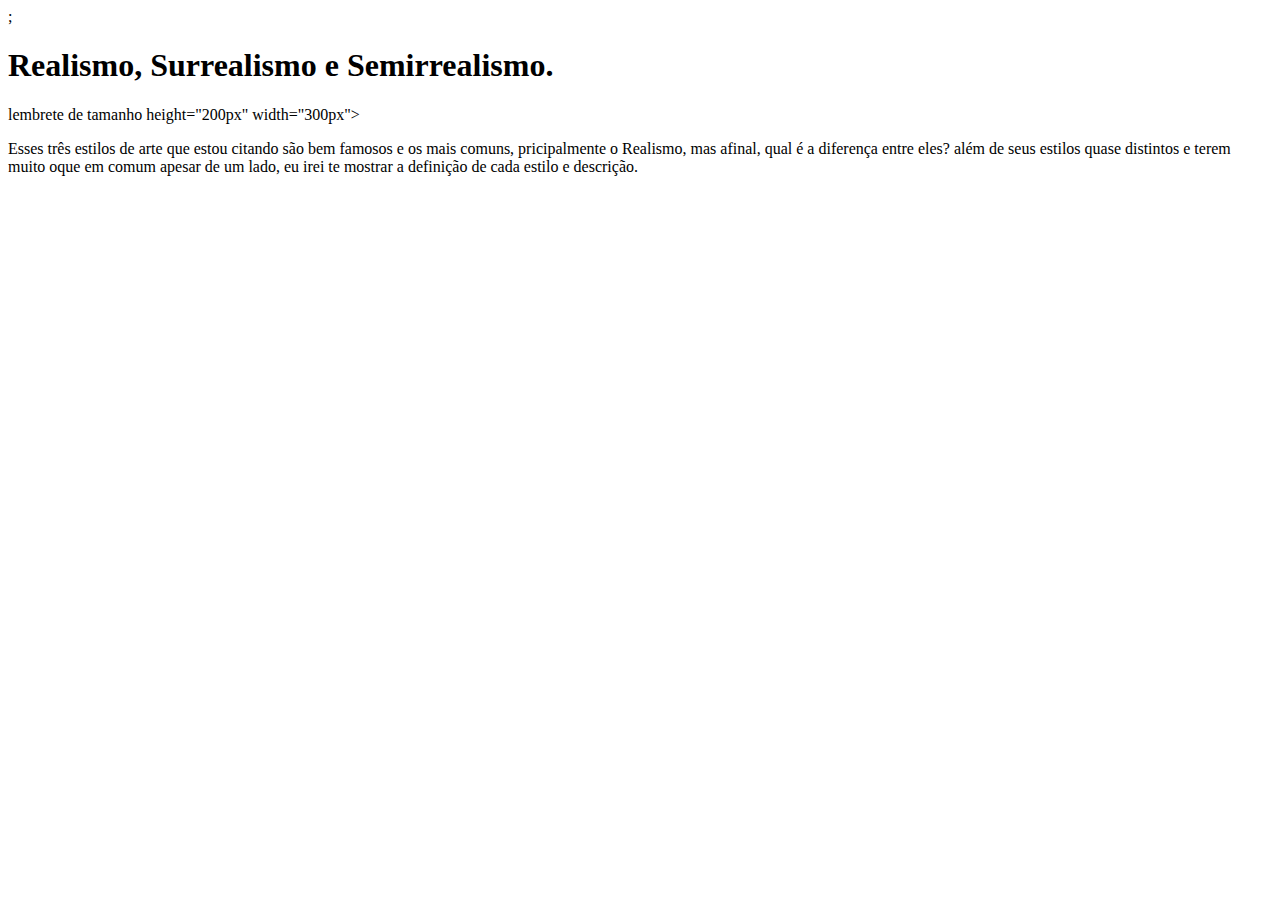
==== index.html @ 0277b62d "a" ====
<!DOCTYPE html>
<html lang="en">
<head>
    <meta charset="UTF-8">
    <meta name="viewport" content="width=device-width, initial-scale=1.0">
    <title>Document</title>
    <link rel="stlyescheest" href ="style.css">;
</head>
<body> 
    <h1> Realismo, Surrealismo e Semirrealismo.</h1>
lembrete de tamanho height="200px" width="300px">
<p> Esses três estilos de arte que estou citando são bem famosos e os mais comuns, pricipalmente o Realismo, mas afinal, qual é a diferença entre eles? além de seus estilos quase distintos e terem muito oque em comum apesar de um lado, eu irei te mostrar a definição de cada estilo e descrição.
</p>
</body>
</html>
---- style.css ----
body {
background-color: gray
text-align:honeydew
h1 {
    color: white;}
}

<title> Tipos de artes </title>
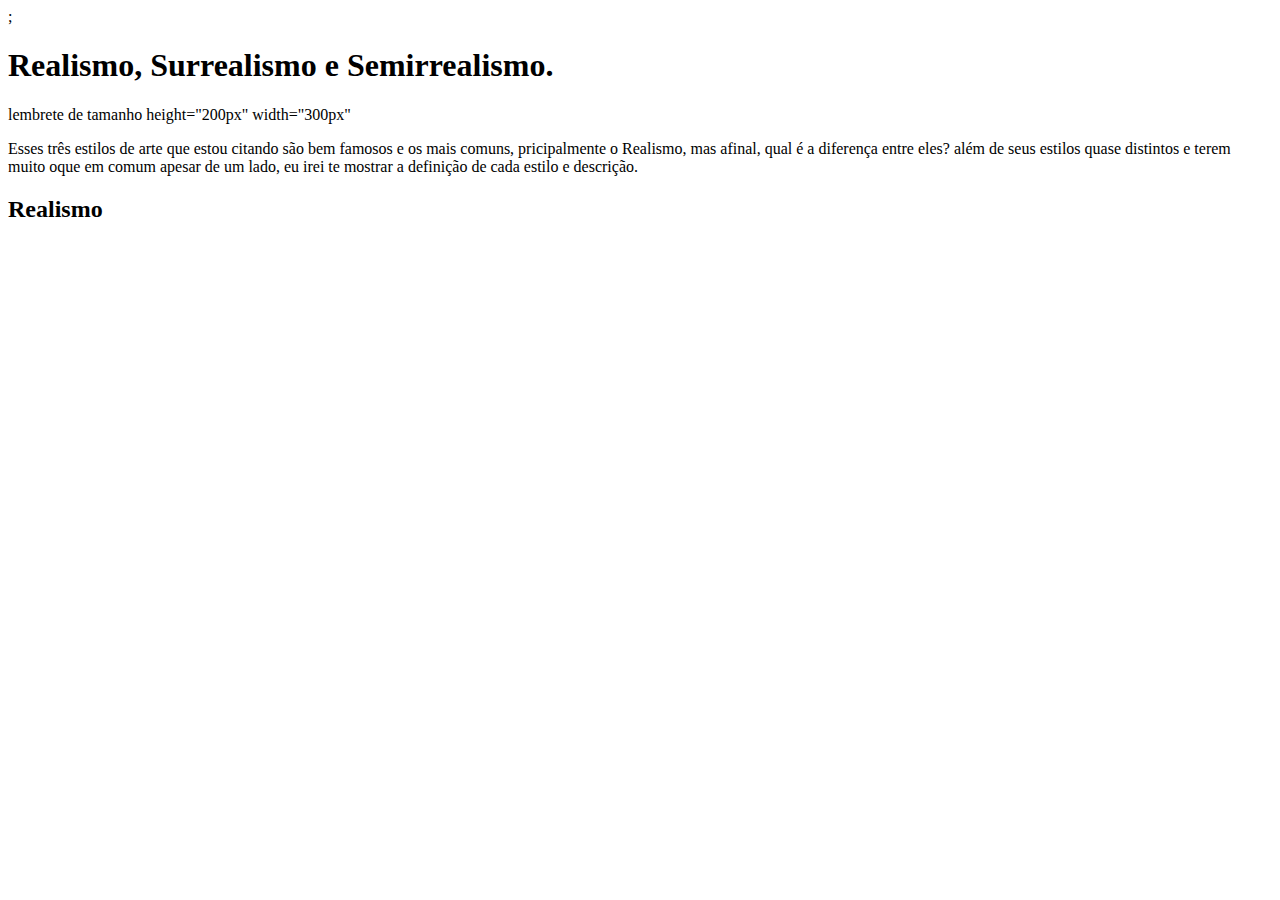
==== commit 8c862168: "a" ====
--- a/index.html
+++ b/index.html
@@ -8,8 +8,9 @@
 </head>
 <body> 
     <h1> Realismo, Surrealismo e Semirrealismo.</h1>
-lembrete de tamanho height="200px" width="300px">
-<p> Esses três estilos de arte que estou citando são bem famosos e os mais comuns, pricipalmente o Realismo, mas afinal, qual é a diferença entre eles? além de seus estilos quase distintos e terem muito oque em comum apesar de um lado, eu irei te mostrar a definição de cada estilo e descrição.
-</p>
+lembrete de tamanho height="200px" width="300px"
+
+<p> Esses três estilos de arte que estou citando são bem famosos e os mais comuns, pricipalmente o Realismo, mas afinal, qual é a diferença entre eles? além de seus estilos quase distintos e terem muito oque em comum apesar de um lado, eu irei te mostrar a definição de cada estilo e descrição.</p>
+<H2> Realismo</H2>
 </body>
 </html>
--- a/style.css
+++ b/style.css
@@ -1,8 +1,11 @@
+head {
+<link rel="stlyescheest" href ="style.css">;
+}
+
 body {
 background-color: gray
 text-align:honeydew
 h1 {
     color: white;}
-}
-
-<title> Tipos de artes </title>+    <title> Tipos de artes </title>
+}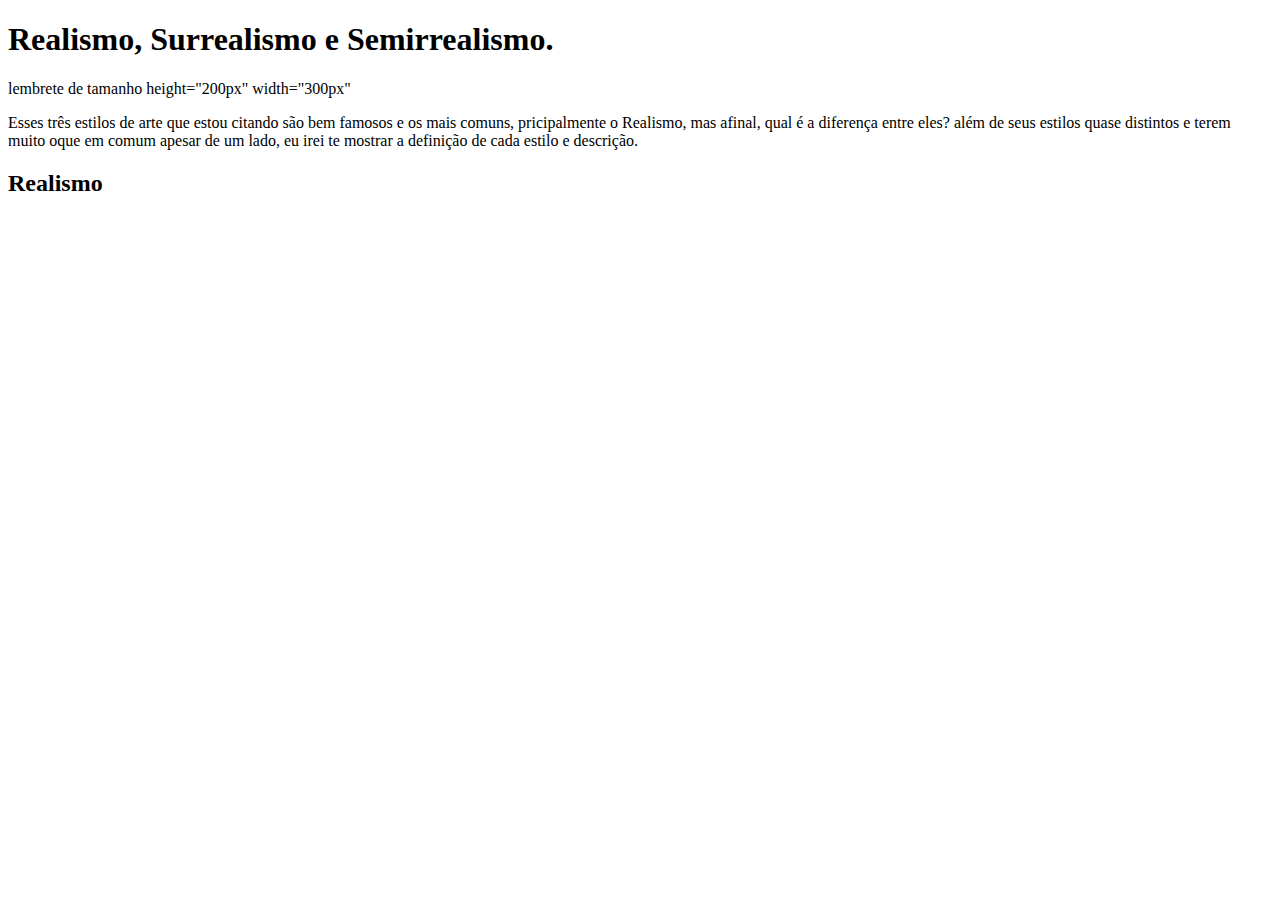
==== commit 29f09f45: "a" ====
--- a/index.html
+++ b/index.html
@@ -4,7 +4,7 @@
     <meta charset="UTF-8">
     <meta name="viewport" content="width=device-width, initial-scale=1.0">
     <title>Document</title>
-    <link rel="stlyescheest" href ="style.css">;
+    <link rel="stlyesheet" href ="style.css">
 </head>
 <body> 
     <h1> Realismo, Surrealismo e Semirrealismo.</h1>
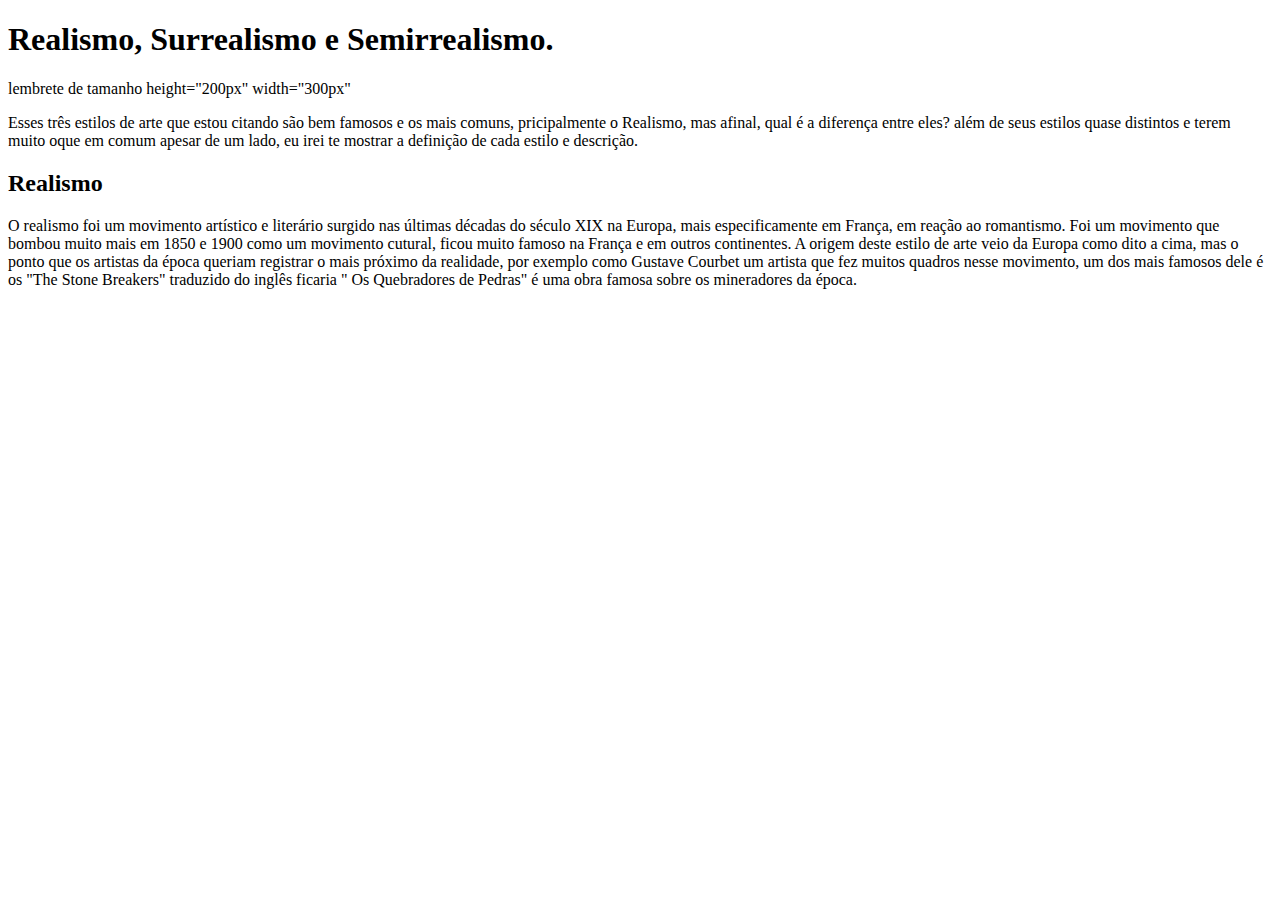
==== commit 5fa47665: "a" ====
--- a/index.html
+++ b/index.html
@@ -12,5 +12,9 @@
 
 <p> Esses três estilos de arte que estou citando são bem famosos e os mais comuns, pricipalmente o Realismo, mas afinal, qual é a diferença entre eles? além de seus estilos quase distintos e terem muito oque em comum apesar de um lado, eu irei te mostrar a definição de cada estilo e descrição.</p>
 <H2> Realismo</H2>
+<p> 
+    O realismo foi um movimento artístico e literário surgido nas últimas décadas do século XIX na Europa, mais especificamente em França, em reação ao romantismo. Foi um movimento que bombou muito mais em  1850 e 1900 como um movimento cutural, ficou muito famoso na França e em outros continentes. A origem deste estilo de arte veio da Europa como dito a cima, mas o ponto que os artistas da época queriam registrar o mais próximo da realidade, por exemplo como Gustave Courbet um artista que fez muitos quadros nesse movimento, um dos mais famosos dele é os "The Stone Breakers" traduzido do inglês ficaria "
+    Os Quebradores de Pedras" é uma obra famosa sobre os mineradores da época.</p>
+    <img src ""
 </body>
 </html>
--- a/style.css
+++ b/style.css
@@ -1,9 +1,7 @@
-head {
-<link rel="stlyescheest" href ="style.css">;
-}
+head
 
 body {
-background-color: gray
+background-color: lightgray;
 text-align:honeydew
 h1 {
     color: white;}
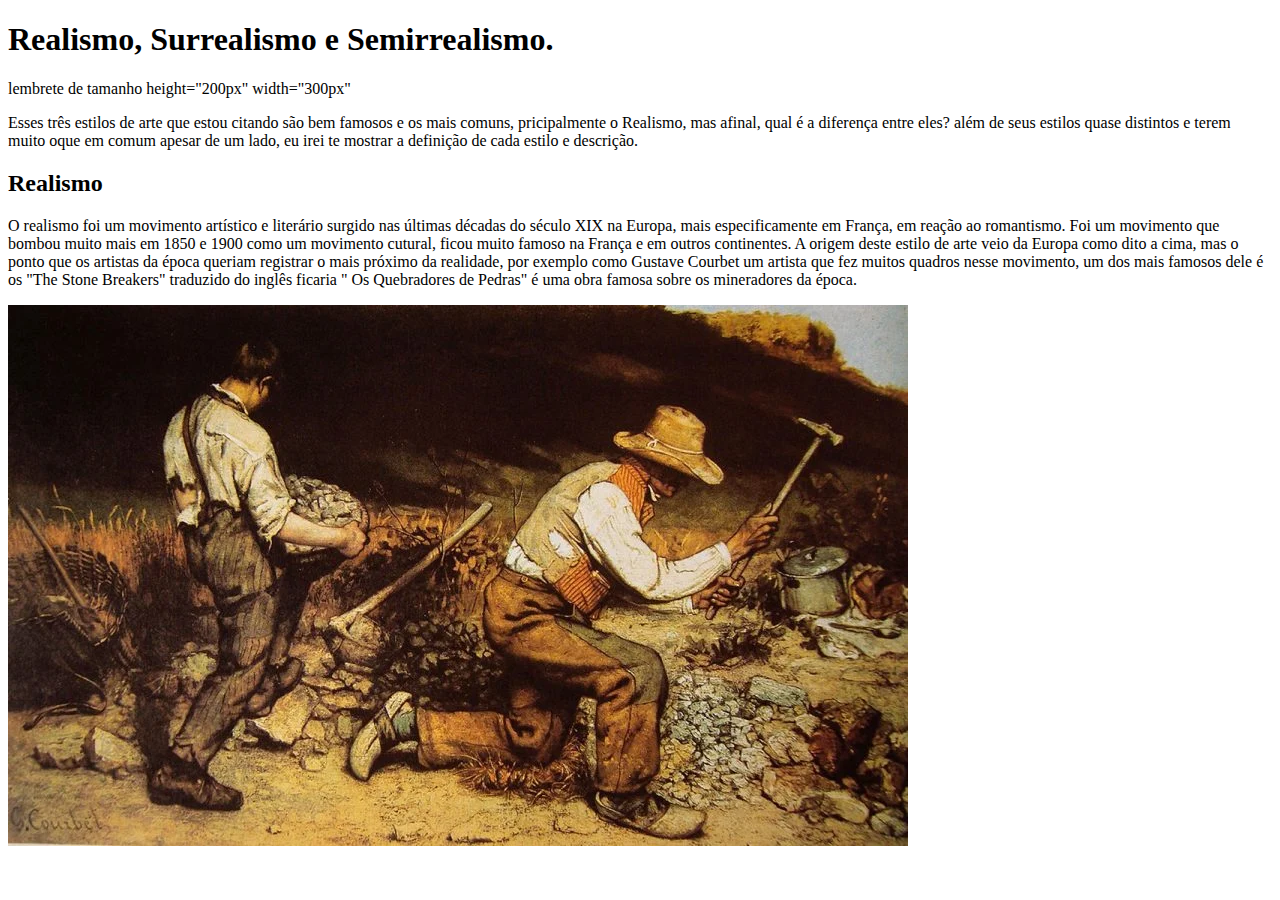
==== commit 7ff6992a: "a" ====
--- a/index.html
+++ b/index.html
@@ -15,6 +15,6 @@
 <p> 
     O realismo foi um movimento artístico e literário surgido nas últimas décadas do século XIX na Europa, mais especificamente em França, em reação ao romantismo. Foi um movimento que bombou muito mais em  1850 e 1900 como um movimento cutural, ficou muito famoso na França e em outros continentes. A origem deste estilo de arte veio da Europa como dito a cima, mas o ponto que os artistas da época queriam registrar o mais próximo da realidade, por exemplo como Gustave Courbet um artista que fez muitos quadros nesse movimento, um dos mais famosos dele é os "The Stone Breakers" traduzido do inglês ficaria "
     Os Quebradores de Pedras" é uma obra famosa sobre os mineradores da época.</p>
-    <img src ""
+    <img src ="Os-Quebradores-de-Pedra.-Gustav-Coubert.-1849.png">
 </body>
 </html>
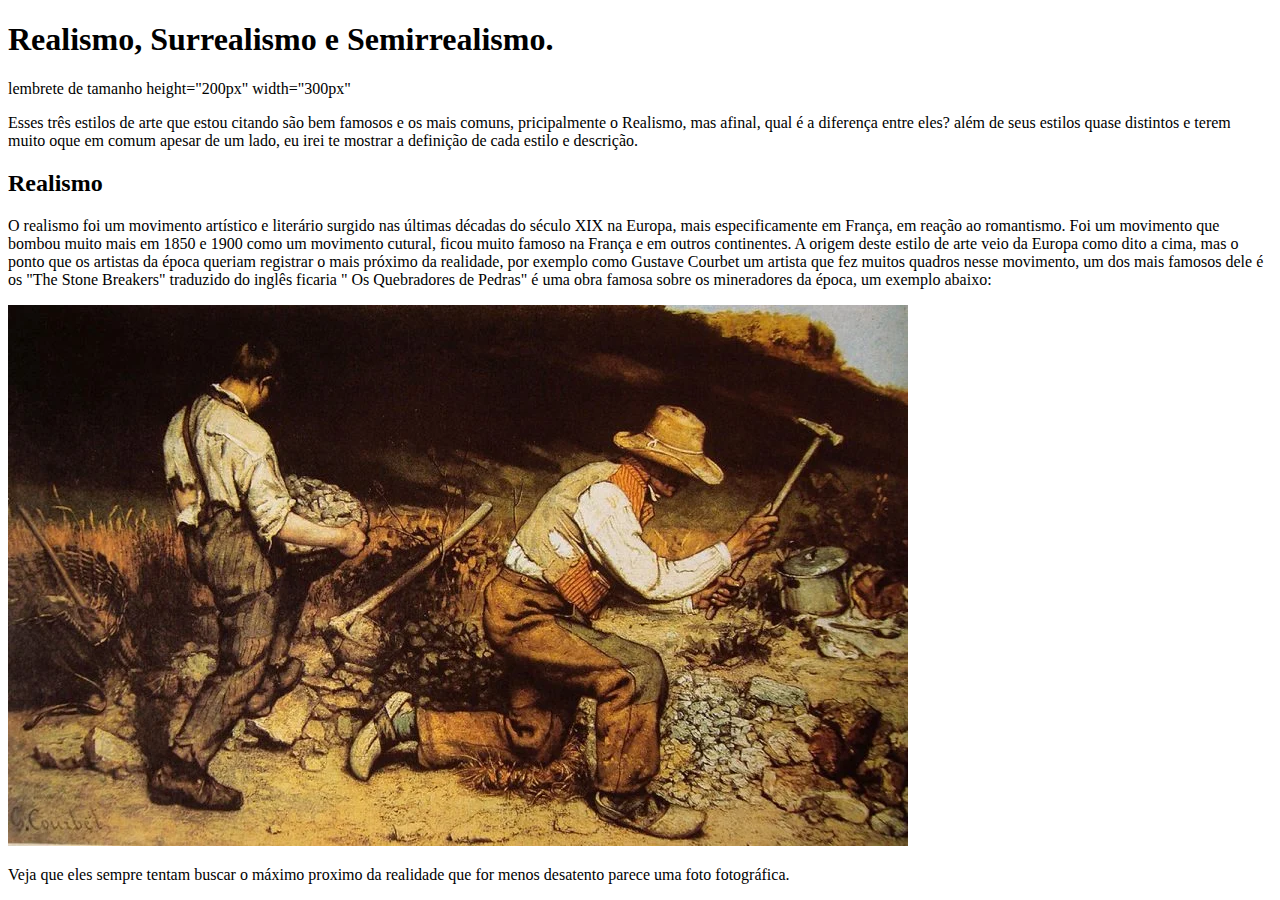
==== commit 80744607: "q" ====
--- a/index.html
+++ b/index.html
@@ -14,7 +14,8 @@
 <H2> Realismo</H2>
 <p> 
     O realismo foi um movimento artístico e literário surgido nas últimas décadas do século XIX na Europa, mais especificamente em França, em reação ao romantismo. Foi um movimento que bombou muito mais em  1850 e 1900 como um movimento cutural, ficou muito famoso na França e em outros continentes. A origem deste estilo de arte veio da Europa como dito a cima, mas o ponto que os artistas da época queriam registrar o mais próximo da realidade, por exemplo como Gustave Courbet um artista que fez muitos quadros nesse movimento, um dos mais famosos dele é os "The Stone Breakers" traduzido do inglês ficaria "
-    Os Quebradores de Pedras" é uma obra famosa sobre os mineradores da época.</p>
+    Os Quebradores de Pedras" é uma obra famosa sobre os mineradores da época, um exemplo abaixo:</p>
     <img src ="Os-Quebradores-de-Pedra.-Gustav-Coubert.-1849.png">
+<p> Veja que eles sempre tentam buscar o máximo proximo da realidade que for menos desatento parece uma foto fotográfica.</p>
 </body>
 </html>
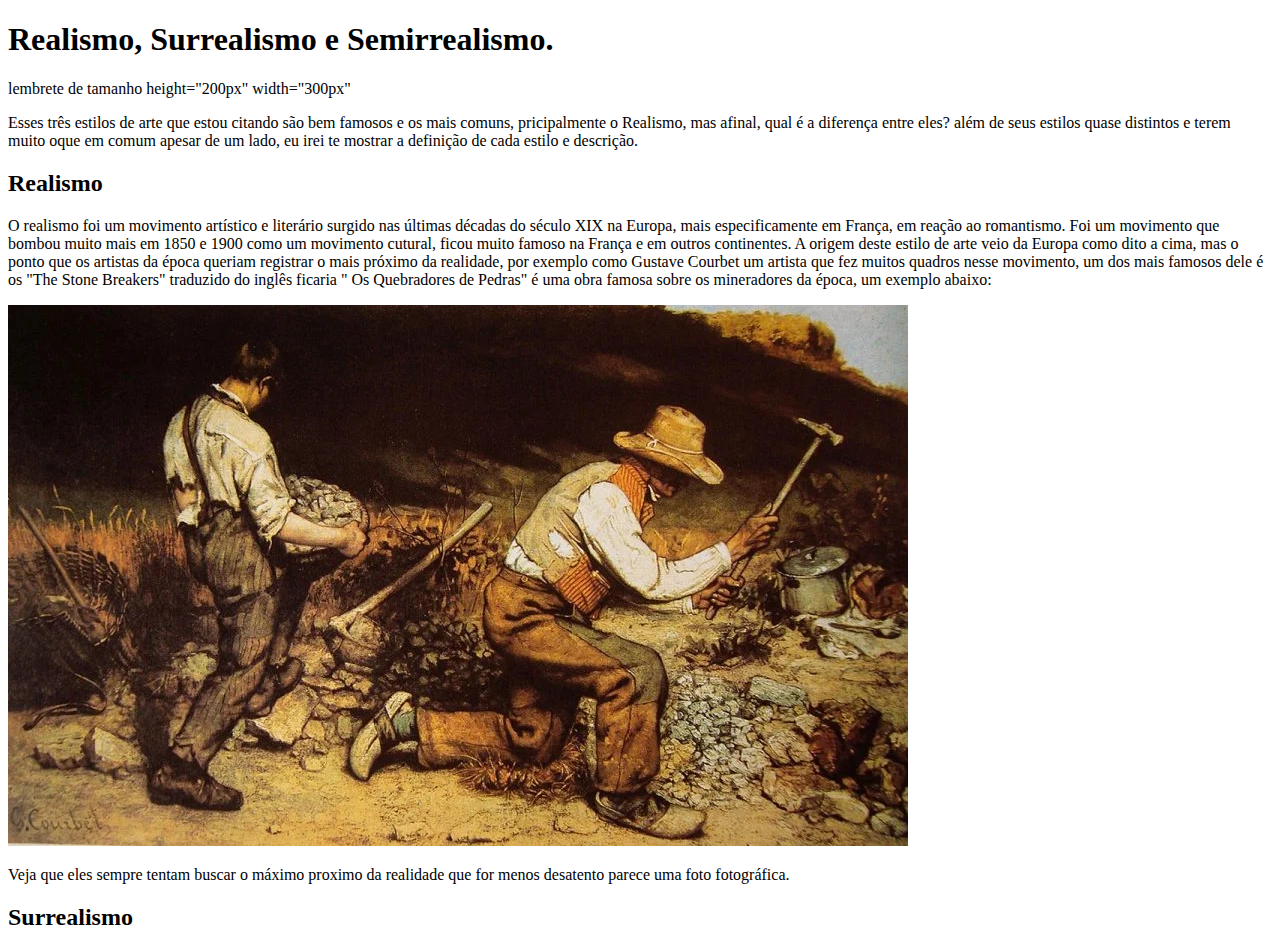
==== commit a456df67: "a" ====
--- a/index.html
+++ b/index.html
@@ -17,5 +17,6 @@
     Os Quebradores de Pedras" é uma obra famosa sobre os mineradores da época, um exemplo abaixo:</p>
     <img src ="Os-Quebradores-de-Pedra.-Gustav-Coubert.-1849.png">
 <p> Veja que eles sempre tentam buscar o máximo proximo da realidade que for menos desatento parece uma foto fotográfica.</p>
+<h2> Surrealismo</h2>
 </body>
 </html>
--- a/style.css
+++ b/style.css
@@ -2,8 +2,7 @@
 
 body {
 background-color: lightgray;
-text-align:honeydew
-h1 {
-    color: white;}
-    <title> Tipos de artes </title>
-}+text-align:center
+h1  {  color: white;}
+h2 { color: white;}
+<title> Tipos de artes </title>
